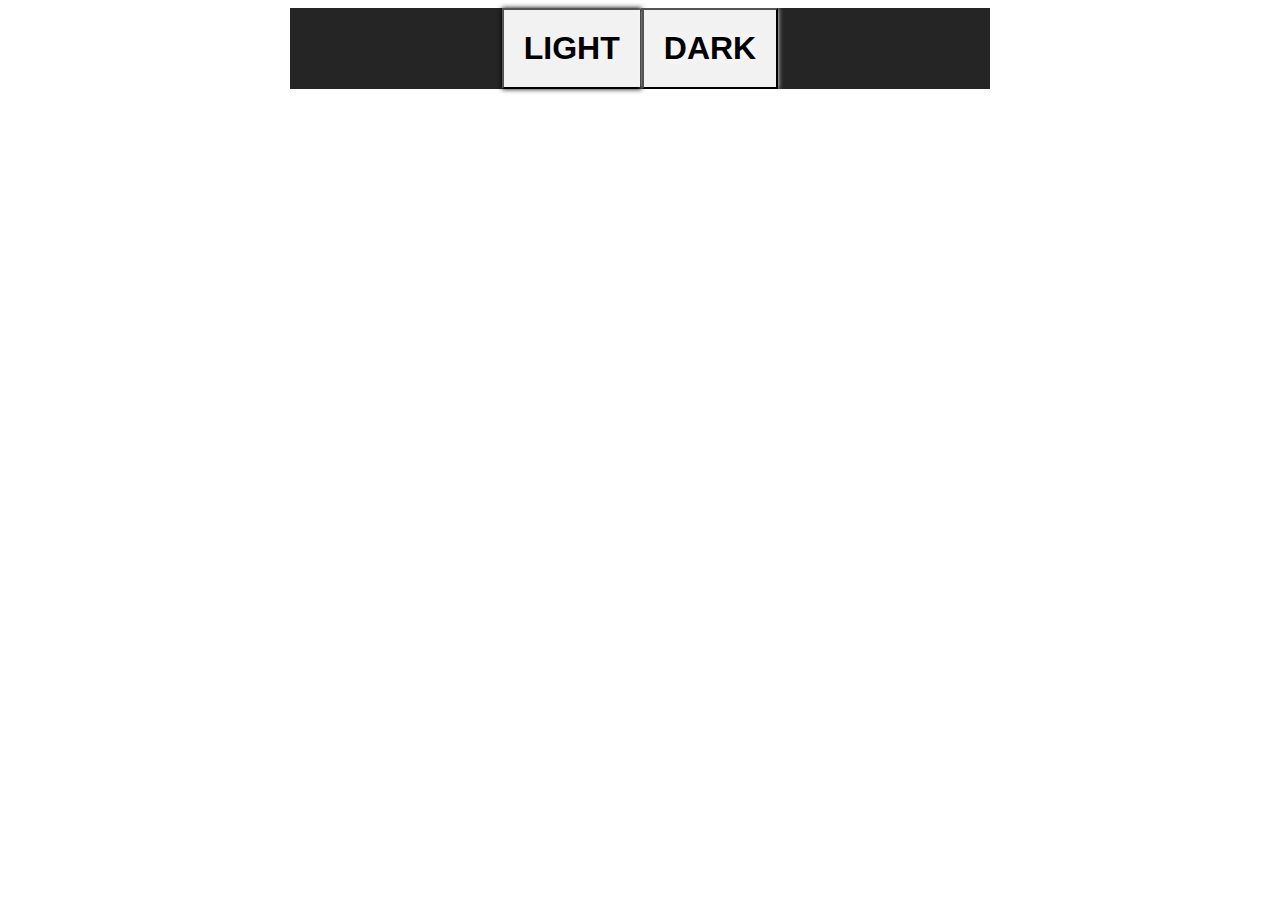
==== index.html @ 98ad3dc3 "Update and rename button.html to index.html" ====
<!DOCTYPE html>
<html>
<head>
	<title>
		Theme Switcher
	</title>
	<style>
		.page {
			display: flex;
			align-items: center;
			justify-content: center;
			margin: 0 auto;
			max-width: 700px;
			max-height: 800px;
			background-color: #252525;
			text-align: center;
		}

		.light-theme,
		.dark-theme {
			background-color: #f2f2f2;
			color: #000;
			padding: 20px;
			font-size: 32px;
			text-transform: uppercase;
			font-weight: bold;
		}

		.light-theme {
			box-shadow: 0 0 5px #000;
		}

		.dark-theme {
			box-shadow: 0 0 5px #fff;
			text-shadow: 0 0 10px #fff;
		}
	</style>
	<script src="script.js"></script>
</head>
<body>
	<div class="page">
		<button class="light-theme" onclick="handleTheme('light')">Light</button>
		<button class="dark-theme" onclick="handleTheme('dark')">Dark</button>
	</div>
</body>
</html>
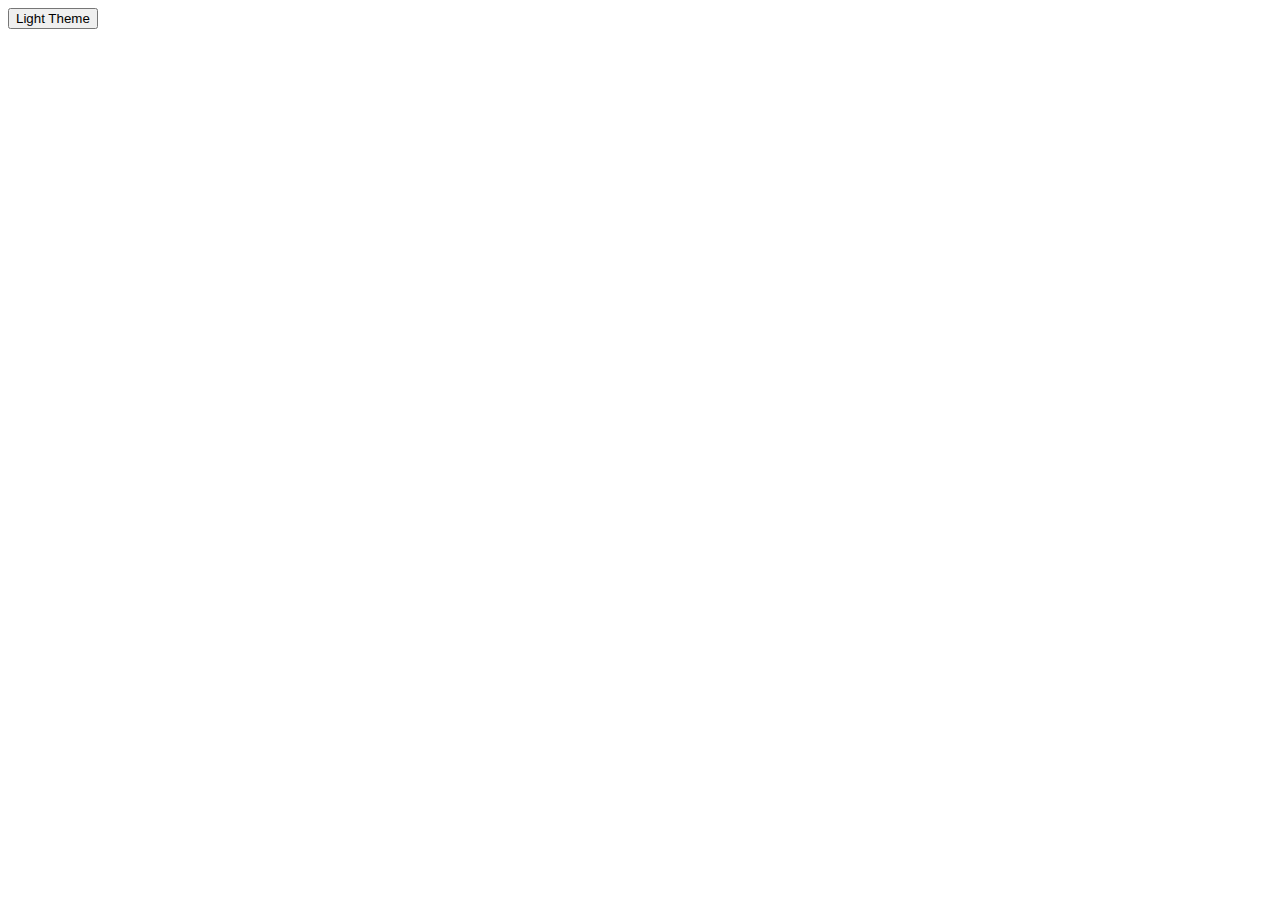
==== commit af42527d: "Update index.html" ====
--- a/index.html
+++ b/index.html
@@ -1,46 +1,16 @@
 <!DOCTYPE html>
 <html>
-<head>
-	<title>
-		Theme Switcher
-	</title>
-	<style>
-		.page {
-			display: flex;
-			align-items: center;
-			justify-content: center;
-			margin: 0 auto;
-			max-width: 700px;
-			max-height: 800px;
-			background-color: #252525;
-			text-align: center;
-		}
-
-		.light-theme,
-		.dark-theme {
-			background-color: #f2f2f2;
-			color: #000;
-			padding: 20px;
-			font-size: 32px;
-			text-transform: uppercase;
-			font-weight: bold;
-		}
-
-		.light-theme {
-			box-shadow: 0 0 5px #000;
-		}
-
-		.dark-theme {
-			box-shadow: 0 0 5px #fff;
-			text-shadow: 0 0 10px #fff;
-		}
-	</style>
+  <head>
+	  <link rel="stylesheet" type="text/css" href="style.css">
 	<script src="script.js"></script>
-</head>
-<body>
-	<div class="page">
-		<button class="light-theme" onclick="handleTheme('light')">Light</button>
-		<button class="dark-theme" onclick="handleTheme('dark')">Dark</button>
-	</div>
-</body>
+    <meta charset="UTF-8">
+    <meta name="viewport" content="width=device-width, initial-scale=1.0">
+    <link href="style.css" rel="stylesheet">
+  </head>
+  <body>
+    <div class="page">
+      <button class="theme-button" onclick="handleTheme('dark')">Light Theme</button>
+    </div>
+    <script src="script.js"></script>
+  </body>
 </html>
--- a/style.css
+++ b/style.css
@@ -0,0 +1,14 @@
+/* Define the different themes */
+.light-theme {
+	background-color: #f2f2f2;
+	color: #000;
+}
+
+.dark-theme {
+	background-color: #252525;
+	color: #fff;
+}
+
+/* Define a common parent class for both buttons */
+.switch {
+	display:
--- a/style.css
+++ b/style.css
@@ -0,0 +1,14 @@
+/* Define the different themes */
+.light-theme {
+	background-color: #f2f2f2;
+	color: #000;
+}
+
+.dark-theme {
+	background-color: #252525;
+	color: #fff;
+}
+
+/* Define a common parent class for both buttons */
+.switch {
+	display:
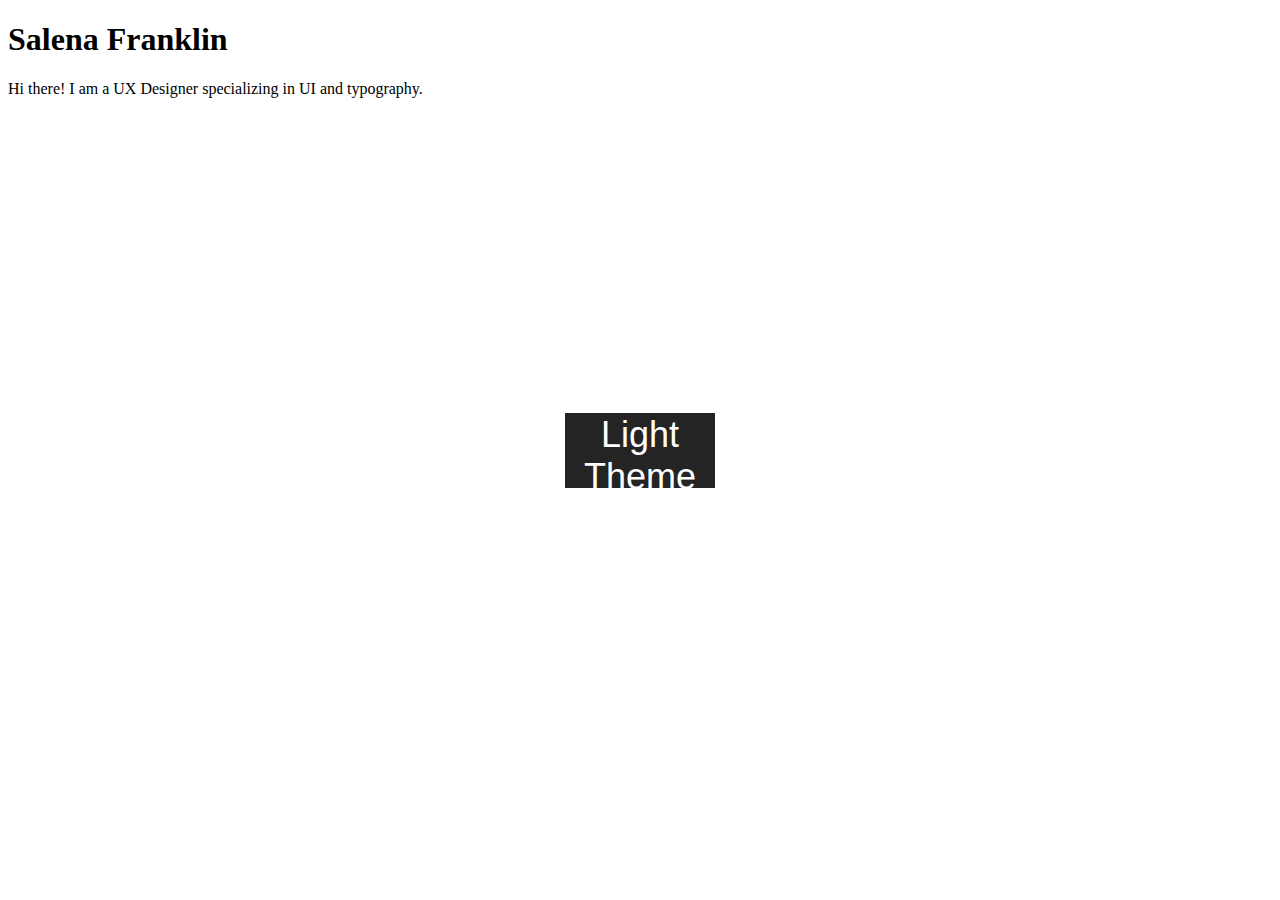
==== commit 8ce4c520: "Update index.html" ====
--- a/index.html
+++ b/index.html
@@ -3,14 +3,17 @@
   <head>
 	  <link rel="stylesheet" type="text/css" href="style.css">
 	<script src="script.js"></script>
-    <meta charset="UTF-8">
-    <meta name="viewport" content="width=device-width, initial-scale=1.0">
-    <link href="style.css" rel="stylesheet">
-  </head>
-  <body>
-    <div class="page">
-      <button class="theme-button" onclick="handleTheme('dark')">Light Theme</button>
-    </div>
-    <script src="script.js"></script>
-  </body>
+	<meta charset="UTF-8">
+	<meta name="viewport" content="width=device-width, initial-scale=1.0">
+	<title>My Personal Brand</title>
+	<link rel="stylesheet" href="style.css">
+</head>
+<body>
+	<div class="container">
+		<h1>Salena Franklin</h1>
+		<p>Hi there! I am a UX Designer specializing in UI and typography.</p>
+		<button class="theme-button">Light Theme</button>
+	</div>
+	<script src="script.js"></script>
+</body>
 </html>
--- a/style.css
+++ b/style.css
@@ -1,14 +1,19 @@
-/* Define the different themes */
-.light-theme {
-	background-color: #f2f2f2;
-	color: #000;
+.theme-button {
+    position: absolute;
+    top: 50%;
+    left: 50%;
+    width: 150px;
+    height: 75px;
+    margin-top: -37.5px;
+    margin-left: -75px;
+    font-size: 36px;
+    color: #fff;
+    text-decoration: none;
+    background-color: #242424;
+    border: none;
+    cursor: pointer;
+    transition: background-color 0.3s;
 }
-
-.dark-theme {
-	background-color: #252525;
-	color: #fff;
+.dark-theme .theme-button {
+    background-color: #000;
 }
-
-/* Define a common parent class for both buttons */
-.switch {
-	display:
--- a/style.css
+++ b/style.css
@@ -1,14 +1,19 @@
-/* Define the different themes */
-.light-theme {
-	background-color: #f2f2f2;
-	color: #000;
+.theme-button {
+    position: absolute;
+    top: 50%;
+    left: 50%;
+    width: 150px;
+    height: 75px;
+    margin-top: -37.5px;
+    margin-left: -75px;
+    font-size: 36px;
+    color: #fff;
+    text-decoration: none;
+    background-color: #242424;
+    border: none;
+    cursor: pointer;
+    transition: background-color 0.3s;
 }
-
-.dark-theme {
-	background-color: #252525;
-	color: #fff;
+.dark-theme .theme-button {
+    background-color: #000;
 }
-
-/* Define a common parent class for both buttons */
-.switch {
-	display:
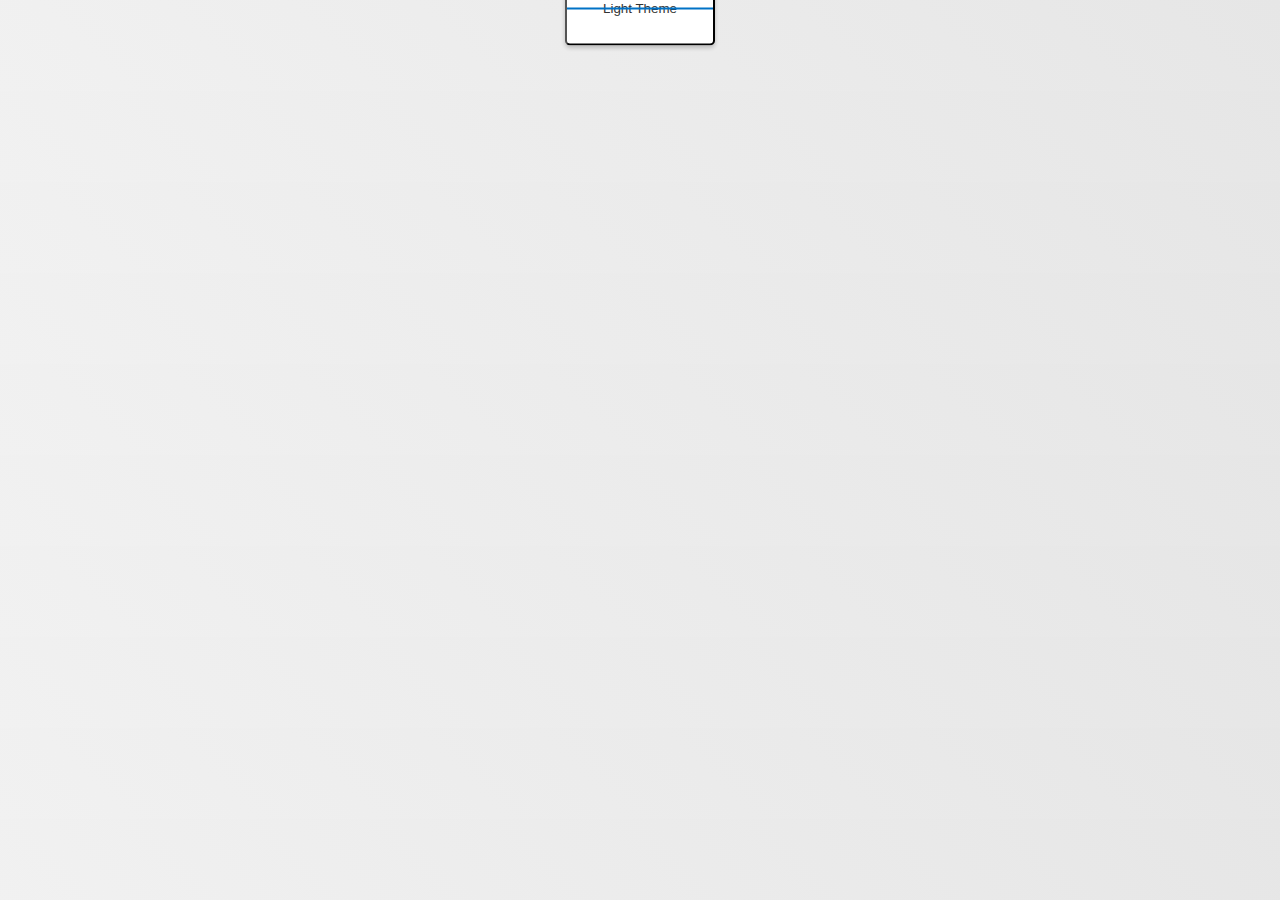
==== commit e2574c17: "Update index.html" ====
--- a/index.html
+++ b/index.html
@@ -3,17 +3,14 @@
   <head>
 	  <link rel="stylesheet" type="text/css" href="style.css">
 	<script src="script.js"></script>
-	<meta charset="UTF-8">
-	<meta name="viewport" content="width=device-width, initial-scale=1.0">
-	<title>My Personal Brand</title>
-	<link rel="stylesheet" href="style.css">
-</head>
-<body>
-	<div class="container">
-		<h1>Salena Franklin</h1>
-		<p>Hi there! I am a UX Designer specializing in UI and typography.</p>
-		<button class="theme-button">Light Theme</button>
-	</div>
-	<script src="script.js"></script>
-</body>
+    <meta charset="UTF-8">
+    <meta name="viewport" content="width=device-width, initial-scale=1.0">
+    <link href="style.css" rel="stylesheet">
+  </head>
+  <body>
+    <div class="page">
+      <button class="theme-button" onclick="handleTheme('dark')">Light Theme</button>
+    </div>
+    <script src="script.js"></script>
+  </body>
 </html>
--- a/style.css
+++ b/style.css
@@ -1,19 +1,62 @@
+body {
+    background: linear-gradient(45deg, #f1f1f1, #e6e6e6);
+    display: flex;
+    justify-content: center;
+    align-items: center;
+}
+
+h1 {
+    color: #0072c6;
+    font-size: 40px;
+}
+
+p {
+    color: #333;
+    font-size: 20px;
+}
+
 .theme-button {
+    position: relative;
+    top: 50%;
+    left: 50%;
+    transform: translate(-50%, -50%);
+    width: 150px;
+    height: 75px;
+    text-decoration: none;
+    color: #333;
+    border-radius: 5px;
+    background: #FFFFFF;
+    box-shadow: 0 2px 4px 0 rgba(0, 0, 0, 0.2);
+}
+
+.theme-button:hover {
+    box-shadow: 0 8px 16px 0 rgba(0, 0, 0, 0.2);
+}
+
+.theme-button h1 {
     position: absolute;
     top: 50%;
     left: 50%;
-    width: 150px;
-    height: 75px;
-    margin-top: -37.5px;
-    margin-left: -75px;
-    font-size: 36px;
-    color: #fff;
-    text-decoration: none;
-    background-color: #242424;
-    border: none;
-    cursor: pointer;
-    transition: background-color 0.3s;
+    transform: translate(-50%, -50%);
+    font-size: 2rem;
 }
-.dark-theme .theme-button {
-    background-color: #000;
+
+.theme-button:after {
+    content: '';
+    display: block;
+    width: 100%;
+    height: 2px;
+    background-color: #0072c6;
+    position: absolute;
+    top: 50%;
+    left: 50%;
+    transform: translate(-50%, -50%);
 }
+
+.dark-theme {
+    filter: invert(0%) hue-rotate(180deg);
+}
+
+.dark-theme .theme-button:hover {
+    box-shadow: 0 8px 16px 0 rgba(255, 255, 255, 0.2);
+    transform
--- a/style.css
+++ b/style.css
@@ -1,19 +1,62 @@
+body {
+    background: linear-gradient(45deg, #f1f1f1, #e6e6e6);
+    display: flex;
+    justify-content: center;
+    align-items: center;
+}
+
+h1 {
+    color: #0072c6;
+    font-size: 40px;
+}
+
+p {
+    color: #333;
+    font-size: 20px;
+}
+
 .theme-button {
+    position: relative;
+    top: 50%;
+    left: 50%;
+    transform: translate(-50%, -50%);
+    width: 150px;
+    height: 75px;
+    text-decoration: none;
+    color: #333;
+    border-radius: 5px;
+    background: #FFFFFF;
+    box-shadow: 0 2px 4px 0 rgba(0, 0, 0, 0.2);
+}
+
+.theme-button:hover {
+    box-shadow: 0 8px 16px 0 rgba(0, 0, 0, 0.2);
+}
+
+.theme-button h1 {
     position: absolute;
     top: 50%;
     left: 50%;
-    width: 150px;
-    height: 75px;
-    margin-top: -37.5px;
-    margin-left: -75px;
-    font-size: 36px;
-    color: #fff;
-    text-decoration: none;
-    background-color: #242424;
-    border: none;
-    cursor: pointer;
-    transition: background-color 0.3s;
+    transform: translate(-50%, -50%);
+    font-size: 2rem;
 }
-.dark-theme .theme-button {
-    background-color: #000;
+
+.theme-button:after {
+    content: '';
+    display: block;
+    width: 100%;
+    height: 2px;
+    background-color: #0072c6;
+    position: absolute;
+    top: 50%;
+    left: 50%;
+    transform: translate(-50%, -50%);
 }
+
+.dark-theme {
+    filter: invert(0%) hue-rotate(180deg);
+}
+
+.dark-theme .theme-button:hover {
+    box-shadow: 0 8px 16px 0 rgba(255, 255, 255, 0.2);
+    transform
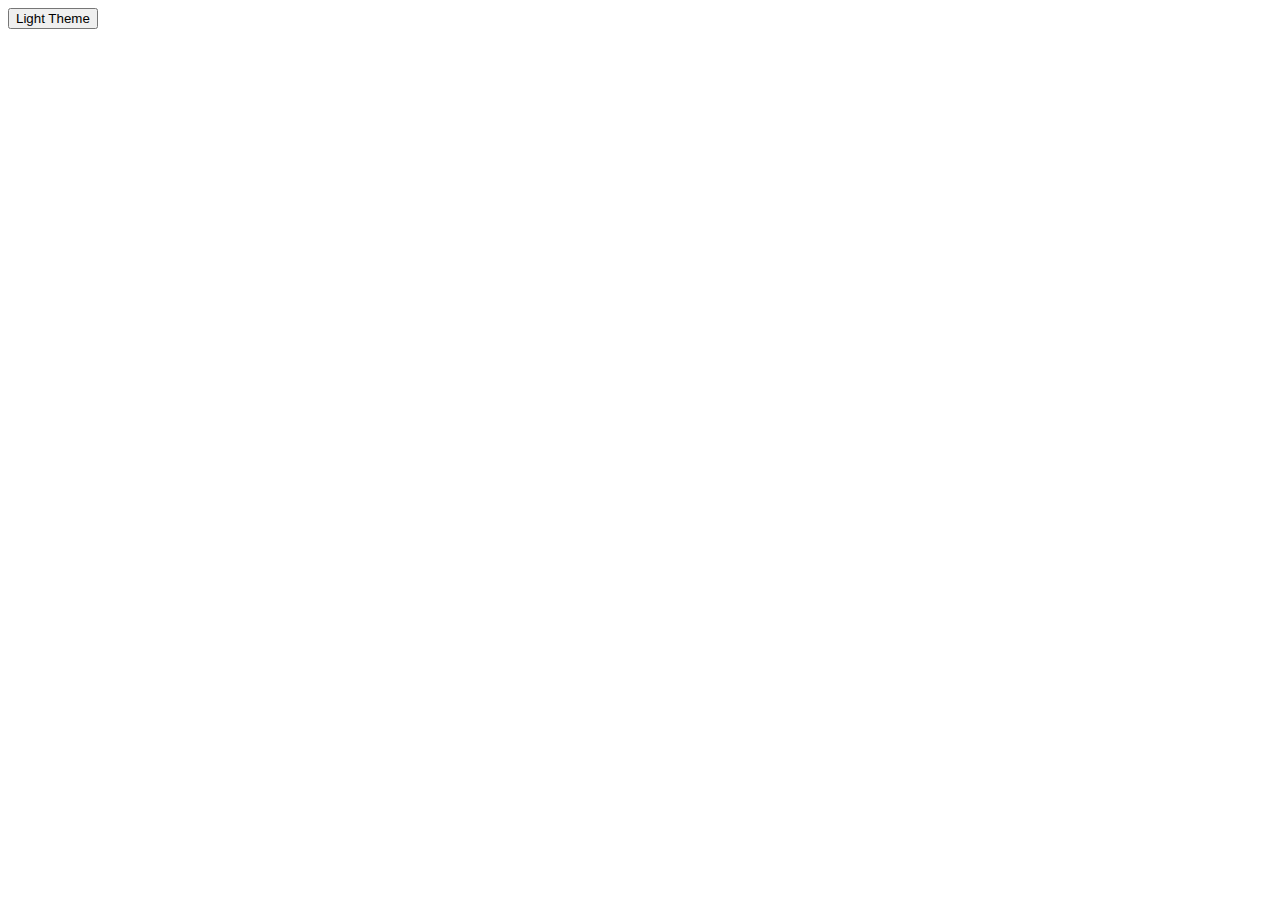
==== commit 94bfddf5: "Update index.html" ====
--- a/index.html
+++ b/index.html
@@ -2,6 +2,7 @@
 <html>
   <head>
 	  <link rel="stylesheet" type="text/css" href="style.css">
+	  <link rel="stylesheet" href="style.css">
 	<script src="script.js"></script>
     <meta charset="UTF-8">
     <meta name="viewport" content="width=device-width, initial-scale=1.0">
--- a/style.css
+++ b/style.css
@@ -1,62 +1,14 @@
-body {
-    background: linear-gradient(45deg, #f1f1f1, #e6e6e6);
-    display: flex;
-    justify-content: center;
-    align-items: center;
-}
-
-h1 {
-    color: #0072c6;
-    font-size: 40px;
-}
-
-p {
-    color: #333;
-    font-size: 20px;
-}
-
-.theme-button {
-    position: relative;
-    top: 50%;
-    left: 50%;
-    transform: translate(-50%, -50%);
-    width: 150px;
-    height: 75px;
-    text-decoration: none;
-    color: #333;
-    border-radius: 5px;
-    background: #FFFFFF;
-    box-shadow: 0 2px 4px 0 rgba(0, 0, 0, 0.2);
-}
-
-.theme-button:hover {
-    box-shadow: 0 8px 16px 0 rgba(0, 0, 0, 0.2);
-}
-
-.theme-button h1 {
-    position: absolute;
-    top: 50%;
-    left: 50%;
-    transform: translate(-50%, -50%);
-    font-size: 2rem;
-}
-
-.theme-button:after {
-    content: '';
-    display: block;
-    width: 100%;
-    height: 2px;
-    background-color: #0072c6;
-    position: absolute;
-    top: 50%;
-    left: 50%;
-    transform: translate(-50%, -50%);
+/* Define the different themes */
+.light-theme {
+	background-color: #f2f2f2;
+	color: #000;
 }
 
 .dark-theme {
-    filter: invert(0%) hue-rotate(180deg);
+	background-color: #252525;
+	color: #fff;
 }
 
-.dark-theme .theme-button:hover {
-    box-shadow: 0 8px 16px 0 rgba(255, 255, 255, 0.2);
-    transform
+/* Define a common parent class for both buttons */
+.switch {
+	display:
--- a/style.css
+++ b/style.css
@@ -1,62 +1,14 @@
-body {
-    background: linear-gradient(45deg, #f1f1f1, #e6e6e6);
-    display: flex;
-    justify-content: center;
-    align-items: center;
-}
-
-h1 {
-    color: #0072c6;
-    font-size: 40px;
-}
-
-p {
-    color: #333;
-    font-size: 20px;
-}
-
-.theme-button {
-    position: relative;
-    top: 50%;
-    left: 50%;
-    transform: translate(-50%, -50%);
-    width: 150px;
-    height: 75px;
-    text-decoration: none;
-    color: #333;
-    border-radius: 5px;
-    background: #FFFFFF;
-    box-shadow: 0 2px 4px 0 rgba(0, 0, 0, 0.2);
-}
-
-.theme-button:hover {
-    box-shadow: 0 8px 16px 0 rgba(0, 0, 0, 0.2);
-}
-
-.theme-button h1 {
-    position: absolute;
-    top: 50%;
-    left: 50%;
-    transform: translate(-50%, -50%);
-    font-size: 2rem;
-}
-
-.theme-button:after {
-    content: '';
-    display: block;
-    width: 100%;
-    height: 2px;
-    background-color: #0072c6;
-    position: absolute;
-    top: 50%;
-    left: 50%;
-    transform: translate(-50%, -50%);
+/* Define the different themes */
+.light-theme {
+	background-color: #f2f2f2;
+	color: #000;
 }
 
 .dark-theme {
-    filter: invert(0%) hue-rotate(180deg);
+	background-color: #252525;
+	color: #fff;
 }
 
-.dark-theme .theme-button:hover {
-    box-shadow: 0 8px 16px 0 rgba(255, 255, 255, 0.2);
-    transform
+/* Define a common parent class for both buttons */
+.switch {
+	display:
--- a/style.css
+++ b/style.css
@@ -1,62 +1,14 @@
-body {
-    background: linear-gradient(45deg, #f1f1f1, #e6e6e6);
-    display: flex;
-    justify-content: center;
-    align-items: center;
-}
-
-h1 {
-    color: #0072c6;
-    font-size: 40px;
-}
-
-p {
-    color: #333;
-    font-size: 20px;
-}
-
-.theme-button {
-    position: relative;
-    top: 50%;
-    left: 50%;
-    transform: translate(-50%, -50%);
-    width: 150px;
-    height: 75px;
-    text-decoration: none;
-    color: #333;
-    border-radius: 5px;
-    background: #FFFFFF;
-    box-shadow: 0 2px 4px 0 rgba(0, 0, 0, 0.2);
-}
-
-.theme-button:hover {
-    box-shadow: 0 8px 16px 0 rgba(0, 0, 0, 0.2);
-}
-
-.theme-button h1 {
-    position: absolute;
-    top: 50%;
-    left: 50%;
-    transform: translate(-50%, -50%);
-    font-size: 2rem;
-}
-
-.theme-button:after {
-    content: '';
-    display: block;
-    width: 100%;
-    height: 2px;
-    background-color: #0072c6;
-    position: absolute;
-    top: 50%;
-    left: 50%;
-    transform: translate(-50%, -50%);
+/* Define the different themes */
+.light-theme {
+	background-color: #f2f2f2;
+	color: #000;
 }
 
 .dark-theme {
-    filter: invert(0%) hue-rotate(180deg);
+	background-color: #252525;
+	color: #fff;
 }
 
-.dark-theme .theme-button:hover {
-    box-shadow: 0 8px 16px 0 rgba(255, 255, 255, 0.2);
-    transform
+/* Define a common parent class for both buttons */
+.switch {
+	display:
